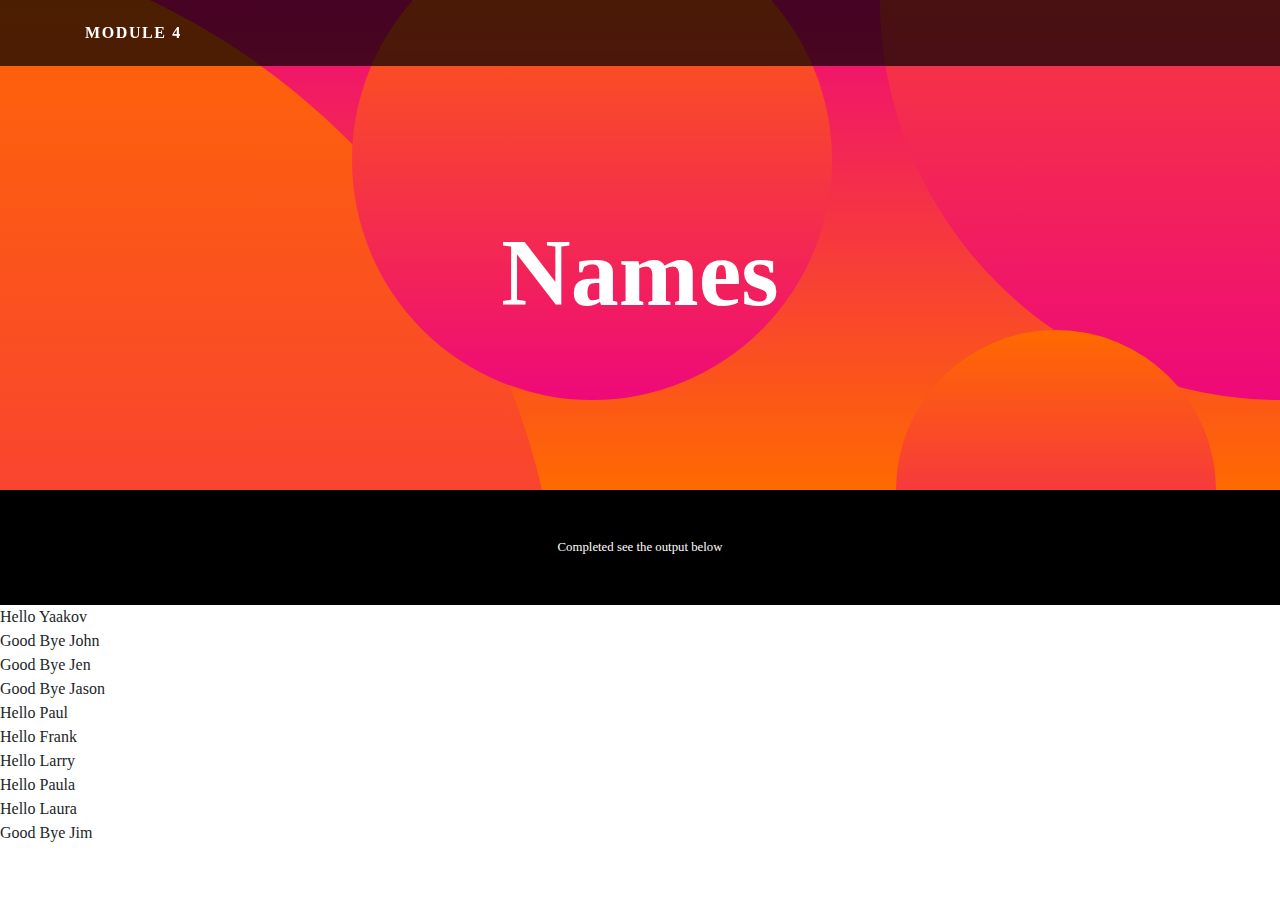
==== index.html @ 45b0bab5 "Update index.html" ====
<!DOCTYPE html>
<html lang="en">
<head>
  <meta charset="UTF-8">
  <meta name="viewport" content="width=device-width, initial-scale=1.0">
  <meta http-equiv="X-UA-Compatible" content="ie=edge">
  <title>Module 4 (Java Sacript)</title>
  <link rel="stylesheet" href="https://maxcdn.bootstrapcdn.com/bootstrap/4.0.0/css/bootstrap.min.css" integrity="sha384-Gn5384xqQ1aoWXA+058RXPxPg6fy4IWvTNh0E263XmFcJlSAwiGgFAW/dAiS6JXm" crossorigin="anonymous">
  <link rel="stylesheet" href="CSS/mod2.css">


</head>
<body>
   <!-- Navigation -->
   <nav class="navbar navbar-expand-lg navbar-dark navbar-custom fixed-top">
      <div class="container">
        <a class="navbar-brand" href="#">Module 4</a>
      </div>
    </nav>

    <header class="masthead text-center text-white">
      <div class="masthead-content">
        <div class="container">
          <h1 class="masthead-heading mb-0">Names </h1>       
        </div>
      </div>
      <div class="bg-circle-1 bg-circle"></div>
      <div class="bg-circle-2 bg-circle"></div>
      <div class="bg-circle-3 bg-circle"></div>
      <div class="bg-circle-4 bg-circle"></div>
    </header>
 <!-- Footer -->
 <footer class="py-5 bg-black">
    <div class="container">
      <p class="m-0 text-center text-white small">Completed see the output below</p>
    </div>
    <!-- /.container -->
  </footer>

 <!--   <script src="js/SpeakHello.js"></script>
    <script src="js/SpeakGoodBye.js"></script>-->
    <script src="https://code.jquery.com/jquery-3.2.1.slim.min.js" integrity="sha384-KJ3o2DKtIkvYIK3UENzmM7KCkRr/rE9/Qpg6aAZGJwFDMVNA/GpGFF93hXpG5KkN" crossorigin="anonymous"></script>
<script src="https://cdnjs.cloudflare.com/ajax/libs/popper.js/1.12.9/umd/popper.min.js" integrity="sha384-ApNbgh9B+Y1QKtv3Rn7W3mgPxhU9K/ScQsAP7hUibX39j7fakFPskvXusvfa0b4Q" crossorigin="anonymous"></script>
<script src="https://maxcdn.bootstrapcdn.com/bootstrap/4.0.0/js/bootstrap.min.js" integrity="sha384-JZR6Spejh4U02d8jOt6vLEHfe/JQGiRRSQQxSfFWpi1MquVdAyjUar5+76PVCmYl" crossorigin="anonymous"></script>
  <script src="js/script.js"></script>
</body>
</html>
---- CSS/mod2.css ----
body {
  font-family: 'Lato';
}

h1,
h2,
h3,
h4,
h5,
h6 {
  font-family: 'Catamaran';
  font-weight: 800 !important;
}

.btn-xl {
  text-transform: uppercase;
  padding: 1.5rem 3rem;
  font-size: 0.9rem;
  font-weight: 700;
  letter-spacing: 0.1rem;
}

.bg-black {
  background-color: #000 !important;
}

.rounded-pill {
  border-radius: 5rem;
}

.navbar-custom {
  padding-top: 1rem;
  padding-bottom: 1rem;
  background-color: rgba(0, 0, 0, 0.7);
}

.navbar-custom .navbar-brand {
  text-transform: uppercase;
  font-size: 1rem;
  letter-spacing: 0.1rem;
  font-weight: 700;
}

.navbar-custom .navbar-nav .nav-item .nav-link {
  text-transform: uppercase;
  font-size: 0.8rem;
  font-weight: 700;
  letter-spacing: 0.1rem;
}

header.masthead {
  position: relative;
  overflow: hidden;
  background: linear-gradient(0deg, #ff6a00 0%, #ee0979 100%);
  background-repeat: no-repeat;
  background-position: center center;
  background-attachment: scroll;
  background-size: cover;
}

header.masthead .masthead-content {
  z-index: 1;
  position: relative;
}

header.masthead .masthead-content .masthead-heading {
  font-size: 4rem;
}

header.masthead .masthead-content .masthead-subheading {
  font-size: 2rem;
}

header.masthead .bg-circle {
  z-index: 0;
  position: absolute;
  border-radius: 100%;
  background: linear-gradient(0deg, #ee0979 0%, #ff6a00 100%);
}

header.masthead .bg-circle-1 {
  height: 90rem;
  width: 90rem;
  bottom: -55rem;
  left: -55rem;
}

header.masthead .bg-circle-2 {
  height: 50rem;
  width: 50rem;
  top: -25rem;
  right: -25rem;
}

header.masthead .bg-circle-3 {
  height: 20rem;
  width: 20rem;
  bottom: -10rem;
  right: 5%;
}

header.masthead .bg-circle-4 {
  height: 30rem;
  width: 30rem;
  top: -5rem;
  right: 35%;
}

@media (min-width: 992px) {
  header.masthead {
    padding-top: calc(10rem + 55px);
    padding-bottom: 10rem;
  }
  header.masthead .masthead-content .masthead-heading {
    font-size: 6rem;
  }
  header.masthead .masthead-content .masthead-subheading {
    font-size: 4rem;
  }
}
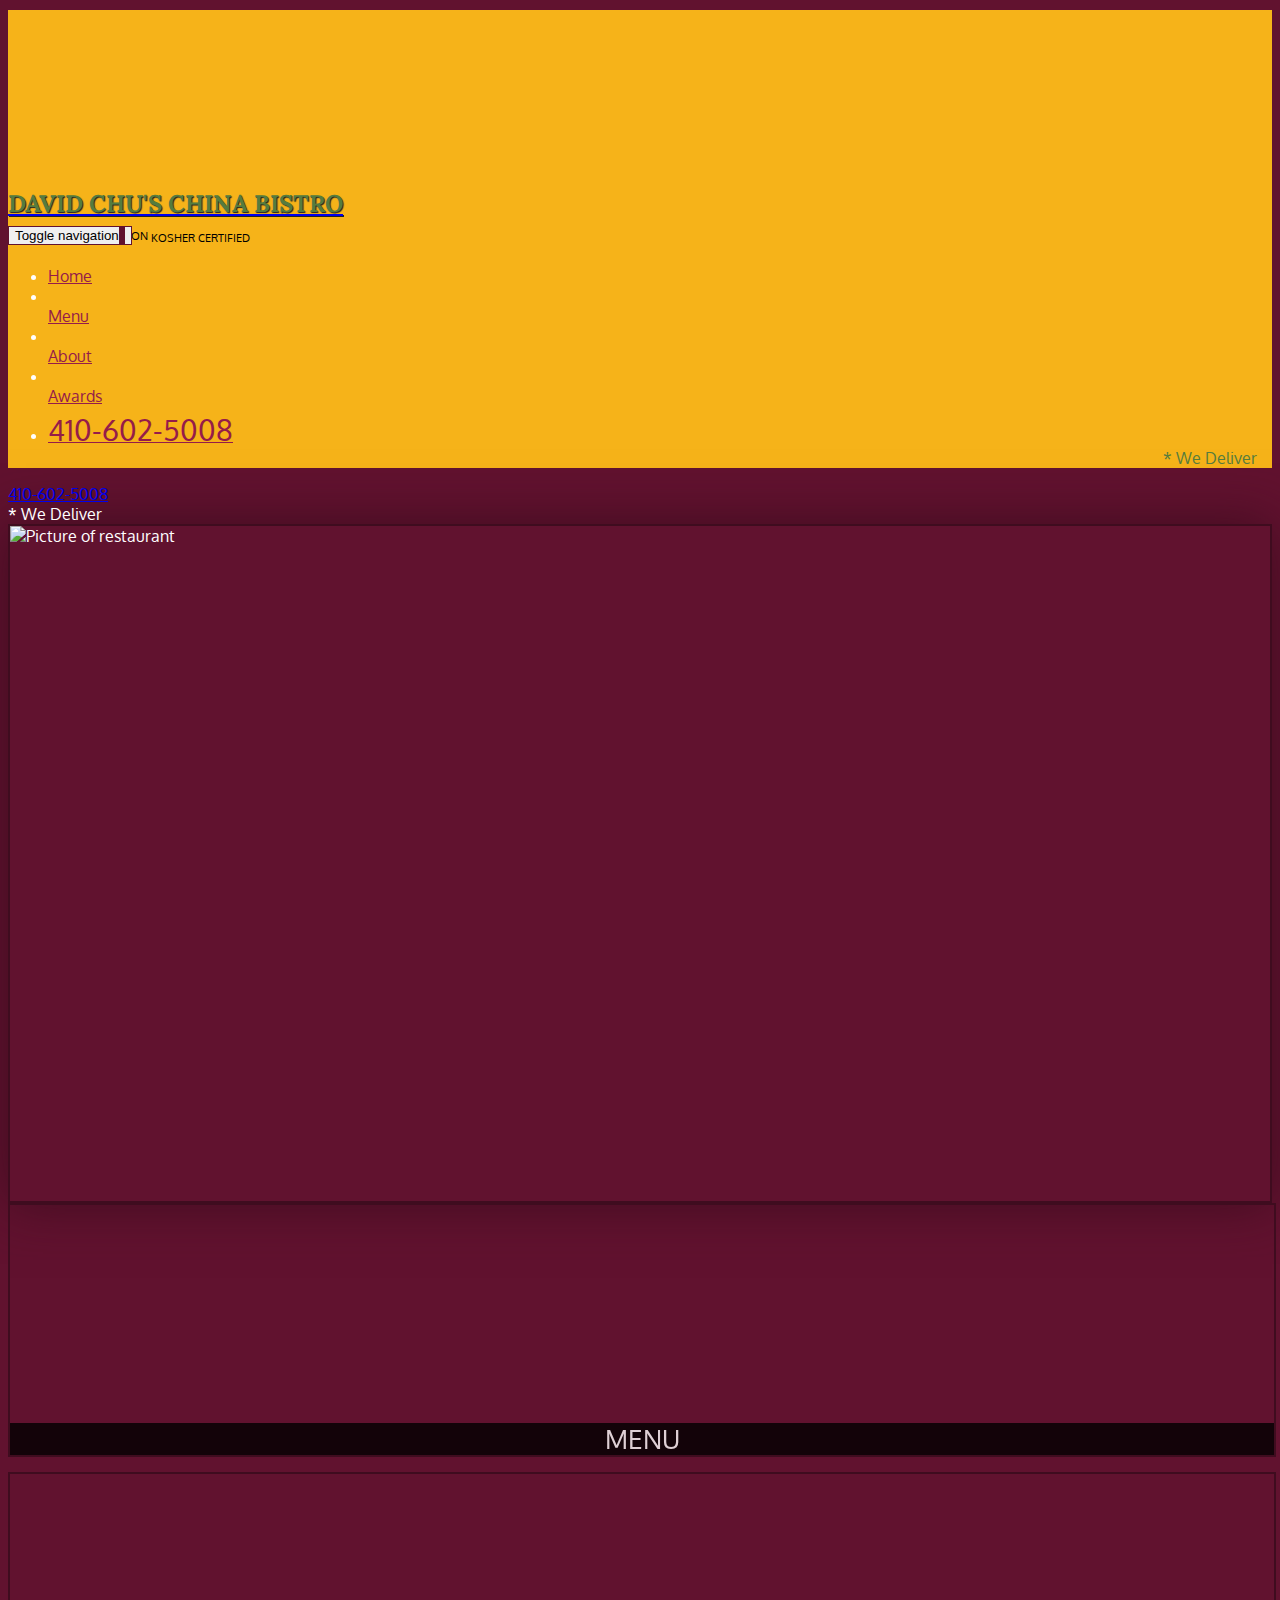
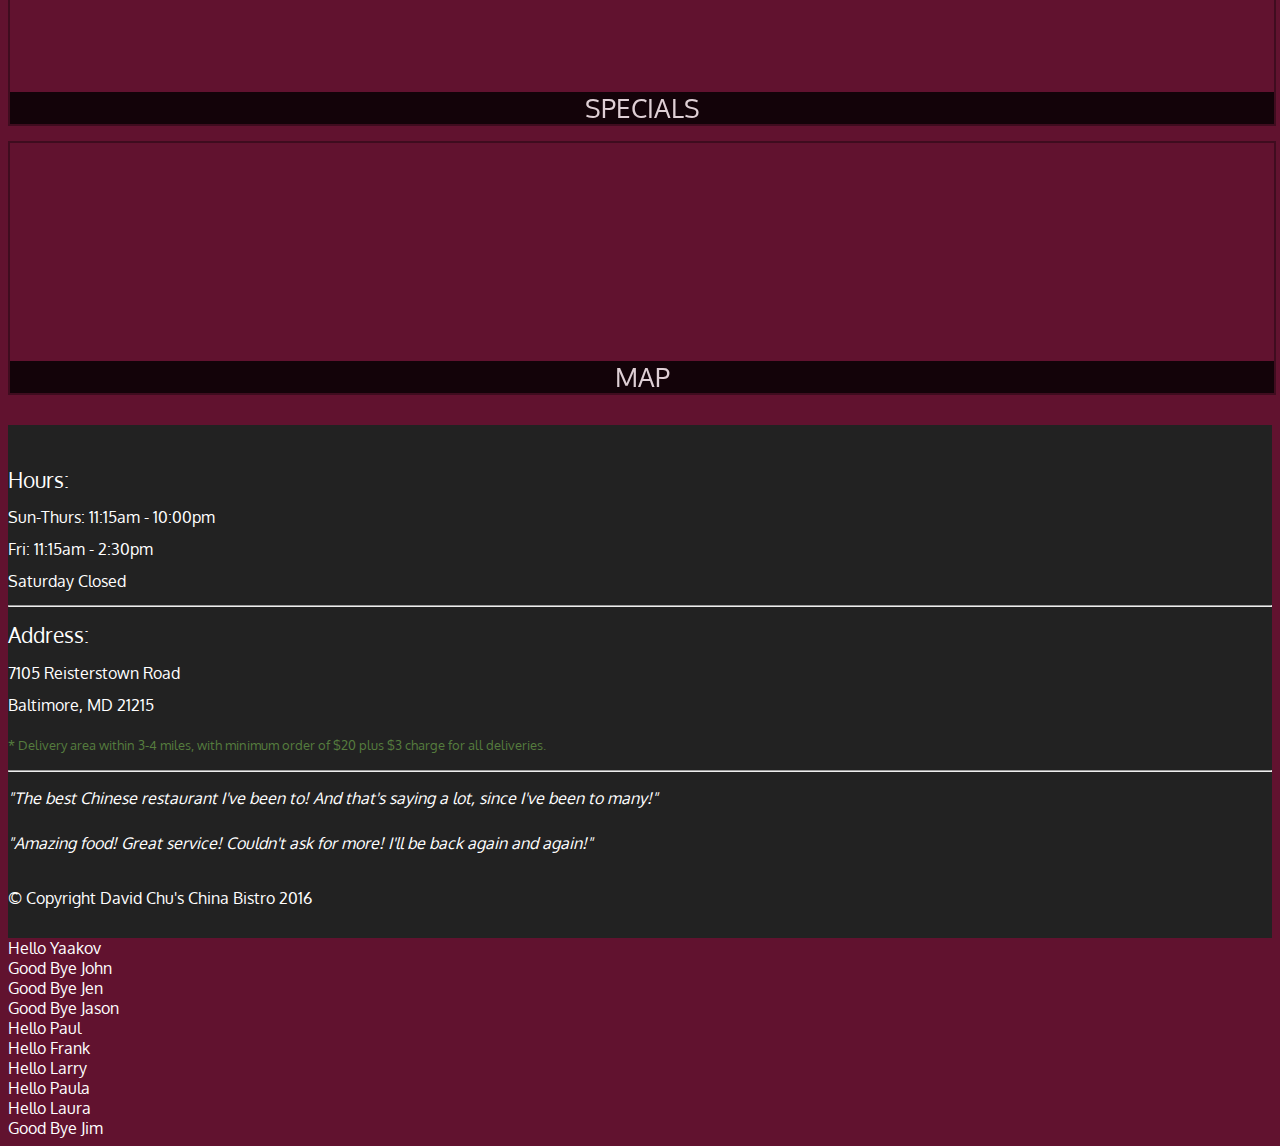
==== commit d94e7037: "Update index.html" ====
--- a/index.html
+++ b/index.html
@@ -1,47 +1,128 @@
-<!DOCTYPE html>
-<html lang="en">
-<head>
-  <meta charset="UTF-8">
-  <meta name="viewport" content="width=device-width, initial-scale=1.0">
-  <meta http-equiv="X-UA-Compatible" content="ie=edge">
-  <title>Module 4 (Java Sacript)</title>
-  <link rel="stylesheet" href="https://maxcdn.bootstrapcdn.com/bootstrap/4.0.0/css/bootstrap.min.css" integrity="sha384-Gn5384xqQ1aoWXA+058RXPxPg6fy4IWvTNh0E263XmFcJlSAwiGgFAW/dAiS6JXm" crossorigin="anonymous">
-  <link rel="stylesheet" href="CSS/mod2.css">
+<html lang="en"><head>
+    <meta charset="utf-8">
+    <meta http-equiv="X-UA-Compatible" content="IE=edge">
+    <meta name="viewport" content="width=device-width, initial-scale=1">
+    <title>David Chu's China Bistro</title>
+    <link rel="stylesheet" href="css/bootstrap.min.css">
+    <link rel="stylesheet" href="CSS/mod2.css">
+    <link href="https://fonts.googleapis.com/css?family=Oxygen:400,300,700" rel="stylesheet" type="text/css">
+    <link href="https://fonts.googleapis.com/css?family=Lora" rel="stylesheet" type="text/css">
+  </head>
+<body>
+  <header>
+    <nav id="header-nav" class="navbar navbar-default">
+      <div class="container">
+        <div class="navbar-header">
+          <a href="index.html" class="pull-left visible-md visible-lg">
+            <div id="logo-img" alt="Logo image"></div>
+          </a>
+
+          <div class="navbar-brand">
+            <a href="index.html"><h1>David Chu's China Bistro</h1></a>
+            <p>
+              <img src="images/star-k-logo.png" alt="Kosher certification">
+              <span>Kosher Certified</span>
+            </p>
+          </div>
+
+          <button id="navbarToggle" type="button" class="navbar-toggle collapsed" data-toggle="collapse" data-target="#collapsable-nav" aria-expanded="false">
+            <span class="sr-only">Toggle navigation</span>
+            <span class="icon-bar"></span>
+            <span class="icon-bar"></span>
+            <span class="icon-bar"></span>
+          </button>
+        </div>
+        
+        <div id="collapsable-nav" class="collapse navbar-collapse">
+           <ul id="nav-list" class="nav navbar-nav navbar-right">
+            <li id="navHomeButton" class="visible-xs active">
+              <a href="index.html">
+                <span class="glyphicon glyphicon-home"></span> Home</a>
+            </li>
+            <li id="navMenuButton">
+              <a href="#" onclick="$dc.loadMenuCategories();">
+                <span class="glyphicon glyphicon-cutlery"></span><br class="hidden-xs"> Menu</a>
+            </li>
+            <li>
+              <a href="#">
+                <span class="glyphicon glyphicon-info-sign"></span><br class="hidden-xs"> About</a>
+            </li>
+            <li>
+              <a href="#">
+                <span class="glyphicon glyphicon-certificate"></span><br class="hidden-xs"> Awards</a>
+            </li>
+            <li id="phone" class="hidden-xs">
+              <a href="tel:410-602-5008">
+                <span>410-602-5008</span></a><div>* We Deliver</div>
+            </li>
+          </ul><!-- #nav-list -->
+        </div><!-- .collapse .navbar-collapse -->
+      </div><!-- .container -->
+    </nav><!-- #header-nav -->
+  </header>
+
+  <div id="call-btn" class="visible-xs">
+    <a class="btn" href="tel:410-602-5008">
+    <span class="glyphicon glyphicon-earphone"></span>
+    410-602-5008
+    </a>
+  </div>
+  <div id="xs-deliver" class="text-center visible-xs">* We Deliver</div>
+
+  <div id="main-content" class="container">    <div class="jumbotron">
+      <img src="images/jumbotron_768.jpg" alt="Picture of restaurant" class="img-responsive visible-xs">
+    </div>
+
+    <div id="home-tiles" class="row">
+      <div class="col-md-4 col-sm-6 col-xs-12">
+        <a href="#" onclick="$dc.loadMenuCategories();"><div id="menu-tile"><span>menu</span></div></a>
+      </div>
+      <div class="col-md-4 col-sm-6 col-xs-12">
+        <a href="#" onclick="$dc.loadMenuItems('CU');">
+          <div id="specials-tile"><span>specials</span></div>
+        </a>
+      </div>
+      <div class="col-md-4 col-sm-12 col-xs-12">
+        <a href="https://www.google.com/maps/place/David+Chu's+China+Bistro/@39.3635874,-76.7138622,17z/data=!4m6!1m3!3m2!1s0x89c81a14e7817803:0xab20a0e99daa17ea!2sDavid+Chu's+China+Bistro!3m1!1s0x89c81a14e7817803:0xab20a0e99daa17ea" target="_blank">
+          <div id="map-tile">
+            <iframe src="https://www.google.com/maps/embed?pb=!1m18!1m12!1m3!1d3084.675372390488!2d-76.71386218529199!3d39.3635874269356!2m3!1f0!2f0!3f0!3m2!1i1024!2i768!4f13.1!3m3!1m2!1s0x89c81a14e7817803%3A0xab20a0e99daa17ea!2sDavid+Chu's+China+Bistro!5e0!3m2!1sen!2sus!4v1452824864156" width="100%" height="250" frameborder="0" style="border:0" allowfullscreen=""></iframe>
+            <span>map</span>
+          </div>
+        </a>
+      </div>
+    </div><!-- End of #home-tiles --></div>
+
+  <footer class="panel-footer">
+    <div class="container">
+      <div class="row">
+        <section id="hours" class="col-sm-4">
+          <span>Hours:</span><br>
+          Sun-Thurs: 11:15am - 10:00pm<br>
+          Fri: 11:15am - 2:30pm<br>
+          Saturday Closed
+          <hr class="visible-xs">
+        </section>
+        <section id="address" class="col-sm-4">
+          <span>Address:</span><br>
+          7105 Reisterstown Road<br>
+          Baltimore, MD 21215
+          <p>* Delivery area within 3-4 miles, with minimum order of $20 plus $3 charge for all deliveries.</p>
+          <hr class="visible-xs">
+        </section>
+        <section id="testimonials" class="col-sm-4">
+          <p>"The best Chinese restaurant I've been to! And that's saying a lot, since I've been to many!"</p>
+          <p>"Amazing food! Great service! Couldn't ask for more! I'll be back again and again!"</p>
+        </section>
+      </div>
+      <div class="text-center">© Copyright David Chu's China Bistro 2016</div>
+    </div>
+  </footer>
+
+  <!-- jQuery (Bootstrap JS plugins depend on it) -->
+  <script src="js/jquery-2.1.4.min.js"></script>
+  <script src="js/bootstrap.min.js"></script>
+  <script src="js/ajax-utils.js"></script>
+  <script src="js/script.js"></script>
 
 
-</head>
-<body>
-   <!-- Navigation -->
-   <nav class="navbar navbar-expand-lg navbar-dark navbar-custom fixed-top">
-      <div class="container">
-        <a class="navbar-brand" href="#">Module 4</a>
-      </div>
-    </nav>
-
-    <header class="masthead text-center text-white">
-      <div class="masthead-content">
-        <div class="container">
-          <h1 class="masthead-heading mb-0">Names </h1>       
-        </div>
-      </div>
-      <div class="bg-circle-1 bg-circle"></div>
-      <div class="bg-circle-2 bg-circle"></div>
-      <div class="bg-circle-3 bg-circle"></div>
-      <div class="bg-circle-4 bg-circle"></div>
-    </header>
- <!-- Footer -->
- <footer class="py-5 bg-black">
-    <div class="container">
-      <p class="m-0 text-center text-white small">Completed see the output below</p>
-    </div>
-    <!-- /.container -->
-  </footer>
-
- <!--   <script src="js/SpeakHello.js"></script>
-    <script src="js/SpeakGoodBye.js"></script>-->
-    <script src="https://code.jquery.com/jquery-3.2.1.slim.min.js" integrity="sha384-KJ3o2DKtIkvYIK3UENzmM7KCkRr/rE9/Qpg6aAZGJwFDMVNA/GpGFF93hXpG5KkN" crossorigin="anonymous"></script>
-<script src="https://cdnjs.cloudflare.com/ajax/libs/popper.js/1.12.9/umd/popper.min.js" integrity="sha384-ApNbgh9B+Y1QKtv3Rn7W3mgPxhU9K/ScQsAP7hUibX39j7fakFPskvXusvfa0b4Q" crossorigin="anonymous"></script>
-<script src="https://maxcdn.bootstrapcdn.com/bootstrap/4.0.0/js/bootstrap.min.js" integrity="sha384-JZR6Spejh4U02d8jOt6vLEHfe/JQGiRRSQQxSfFWpi1MquVdAyjUar5+76PVCmYl" crossorigin="anonymous"></script>
-  <script src="js/script.js"></script>
-</body>
-</html>
+</body></html>
--- a/CSS/mod2.css
+++ b/CSS/mod2.css
@@ -1,120 +1,375 @@
 body {
-  font-family: 'Lato';
-}
-
-h1,
-h2,
-h3,
-h4,
-h5,
-h6 {
-  font-family: 'Catamaran';
-  font-weight: 800 !important;
-}
-
-.btn-xl {
+  font-size: 16px;
+  color: #fff;
+  background-color: #61122f;
+  font-family: 'Oxygen', sans-serif;
+}
+
+/** HEADER **/
+#header-nav {
+  background-color: #f6b319;
+  border-radius: 0;
+  border: 0;
+}
+
+#logo-img {
+  background: url('../images/restaurant-logo_large.png') no-repeat;
+  width: 150px;
+  height: 150px;
+  margin: 10px 15px 10px 0;
+}
+
+.navbar-brand {
+  padding-top: 25px;
+}
+.navbar-brand h1 { /* Restaurant name */
+  font-family: 'Lora', serif;
+  color: #557c3e;
+  font-size: 1.5em;
   text-transform: uppercase;
-  padding: 1.5rem 3rem;
-  font-size: 0.9rem;
-  font-weight: 700;
-  letter-spacing: 0.1rem;
-}
-
-.bg-black {
-  background-color: #000 !important;
-}
-
-.rounded-pill {
-  border-radius: 5rem;
-}
-
-.navbar-custom {
-  padding-top: 1rem;
-  padding-bottom: 1rem;
-  background-color: rgba(0, 0, 0, 0.7);
-}
-
-.navbar-custom .navbar-brand {
+  font-weight: bold;
+  text-shadow: 1px 1px 1px #222;
+  margin-top: 0;
+  margin-bottom: 0;
+  line-height: .75;
+}
+.navbar-brand a:hover, .navbar-brand a:focus {
+  text-decoration: none;
+}
+.navbar-brand p { /* Kosher cert */
+  color: #000;
   text-transform: uppercase;
-  font-size: 1rem;
-  letter-spacing: 0.1rem;
-  font-weight: 700;
-}
-
-.navbar-custom .navbar-nav .nav-item .nav-link {
+  font-size: .7em;
+  margin-top: 15px;
+}
+.navbar-brand p span { /* Star-K */
+  vertical-align: middle;
+}
+
+#nav-list {
+  margin-top: 10px;
+}
+#nav-list a {
+  color: #951C49;
+  text-align: center;
+}
+#nav-list a:hover {
+  background: #E7E7E7;
+}
+#nav-list a span {
+  font-size: 1.8em;
+}
+
+#phone {
+  margin-top: 5px;
+}
+#phone a { /* Phone number */
+  text-align: right;
+  padding-bottom: 0;
+}
+#phone div { /* We Deliver */
+  color: #557c3e;
+  text-align: right;
+  padding-right: 15px;
+}
+
+.navbar-header button.navbar-toggle, .navbar-header .icon-bar {
+  border: 1px solid #61122f;
+}
+.navbar-header button.navbar-toggle {
+  clear: both;
+  margin-top: -30px;
+}
+/* END HEADER */
+
+/* FOOTER */
+.panel-footer {
+  margin-top: 30px;
+  padding-top: 35px;
+  padding-bottom: 30px;
+  background-color: #222;
+  border-top: 0;
+}
+.panel-footer div.row {
+  margin-bottom: 35px;
+}
+#hours, #address {
+  line-height: 2;
+}
+#hours > span, #address > span {
+  font-size: 1.3em;
+}
+#address p {
+  color: #557c3e;
+  font-size: .8em;
+  line-height: 1.8;
+}
+#testimonials {
+  font-style: italic;
+}
+#testimonials p:nth-child(2) {
+  margin-top: 25px;
+}
+/* END FOOTER */
+
+
+
+/* HOME PAGE */
+.container .jumbotron {
+  box-shadow: 0 0 50px #3F0C1F;
+  border: 2px solid #3F0C1F;
+}
+
+#menu-tile, #specials-tile, #map-tile {
+  height: 250px;
+  width: 100%;
+  margin-bottom: 15px;
+  position: relative;
+  border: 2px solid #3F0C1F;
+  overflow: hidden;
+}
+#menu-tile:hover, #specials-tile:hover, #map-tile:hover {
+  box-shadow: 0 1px 5px 1px #cccccc;
+}
+#menu-tile {
+  background: url('../images/menu-tile.jpg') no-repeat;
+  background-position: center;
+}
+#specials-tile {
+  background: url('../images/specials-tile.jpg') no-repeat;
+  background-position: center;
+}
+#menu-tile span, #specials-tile span, #map-tile span {
+  position: absolute;
+  bottom: 0;
+  right: 0;
+  width: 100%;
+  text-align: center;
+  font-size: 1.6em;
   text-transform: uppercase;
-  font-size: 0.8rem;
-  font-weight: 700;
-  letter-spacing: 0.1rem;
-}
-
-header.masthead {
+  background-color: #000;
+  color: #fff;
+  opacity: .8;
+}
+/* END HOME PAGE */
+
+/* MENU CATEGORIES PAGE */
+.category-tile { 
   position: relative;
+  border: 2px solid #3F0C1F;
   overflow: hidden;
-  background: linear-gradient(0deg, #ff6a00 0%, #ee0979 100%);
-  background-repeat: no-repeat;
-  background-position: center center;
-  background-attachment: scroll;
-  background-size: cover;
-}
-
-header.masthead .masthead-content {
-  z-index: 1;
+  width: 200px;
+  height: 200px;
+  margin: 0 auto 15px;
+}
+.category-tile span {
+  position: absolute;
+  bottom: 0;
+  right: 0;
+  width: 100%;
+  text-align: center;
+  font-size: 1.2em;
+  text-transform: uppercase;
+  background-color: #000;
+  color: #fff;
+  opacity: .8;
+}
+.category-tile:hover {
+  box-shadow: 0 1px 5px 1px #cccccc;
+}
+
+#menu-categories-title + div {
+  margin-bottom: 50px;
+}
+/* END MENU CATEGORIES PAGE */
+
+/* SINGLE CATEGORY PAGE */
+.menu-item-tile {
+  margin-bottom: 25px;
+}
+.menu-item-tile hr {
+  width: 80%;
+}
+.menu-item-tile .menu-item-price {
+  font-size: 1.1em;
+  text-align: right;
+  margin-top: -15px;
+  margin-right: -15px;
+}
+.menu-item-tile .menu-item-price span {
+  font-size: .6em;
+}
+.menu-item-photo {
   position: relative;
-}
-
-header.masthead .masthead-content .masthead-heading {
-  font-size: 4rem;
-}
-
-header.masthead .masthead-content .masthead-subheading {
-  font-size: 2rem;
-}
-
-header.masthead .bg-circle {
-  z-index: 0;
+  border: 2px solid #3F0C1F; 
+  overflow: hidden;
+  padding: 0;
+  margin-right: -15px;
+  margin-left: auto;
+  margin-bottom: 20px;
+  max-width: 250px;
+}
+.menu-item-photo div {
   position: absolute;
-  border-radius: 100%;
-  background: linear-gradient(0deg, #ee0979 0%, #ff6a00 100%);
-}
-
-header.masthead .bg-circle-1 {
-  height: 90rem;
-  width: 90rem;
-  bottom: -55rem;
-  left: -55rem;
-}
-
-header.masthead .bg-circle-2 {
-  height: 50rem;
-  width: 50rem;
-  top: -25rem;
-  right: -25rem;
-}
-
-header.masthead .bg-circle-3 {
-  height: 20rem;
-  width: 20rem;
-  bottom: -10rem;
-  right: 5%;
-}
-
-header.masthead .bg-circle-4 {
-  height: 30rem;
-  width: 30rem;
-  top: -5rem;
-  right: 35%;
-}
-
-@media (min-width: 992px) {
-  header.masthead {
-    padding-top: calc(10rem + 55px);
-    padding-bottom: 10rem;
-  }
-  header.masthead .masthead-content .masthead-heading {
-    font-size: 6rem;
-  }
-  header.masthead .masthead-content .masthead-subheading {
-    font-size: 4rem;
-  }
-}
+  bottom: 0;
+  right: 0;
+  width: 80px;
+  background-color: #557c3e;
+  text-align: center;
+}
+.menu-item-description {
+  padding-right: 30px;
+}
+h3.menu-item-title {
+  margin: 0 0 10px;
+}
+.menu-item-details {
+  font-size: .9em;
+  font-style: italic;
+}
+/* END SINGLE CATEGORY PAGE */
+
+
+/********** Large devices only **********/
+@media (min-width: 1200px) {
+  .container .jumbotron {
+    background: url('../images/jumbotron_1200.jpg') no-repeat;
+    height: 675px;
+  }
+}
+
+/********** Medium devices only **********/
+@media (min-width: 992px) and (max-width: 1199px) {
+  /* Header */
+  #logo-img {
+    background: url('../images/restaurant-logo_medium.png') no-repeat;
+    width: 100px;
+    height: 100px;
+    margin: 5px 5px 5px 0;
+  }
+  /* End Header */
+
+  /* Home Page */
+  .container .jumbotron {
+    background: url('../images/jumbotron_992.jpg') no-repeat;
+    height: 558px;
+  }
+  /* End Home Page */
+}
+
+/********** Small devices only **********/
+@media (min-width: 768px) and (max-width: 991px) {
+  /* Home Page */
+  .container .jumbotron {
+    background: url('../images/jumbotron_768.jpg') no-repeat;
+    height: 432px;
+  }
+  /* End Home Page */
+}
+
+/********** Extra small devices only **********/
+@media (max-width: 767px) {
+  /* Header */
+  .navbar-brand {
+    padding-top: 10px;
+    height: 80px;
+  }
+  .navbar-brand h1 { /* Restaurant name */
+    padding-top: 10px;
+    font-size: 5vw; /* 1vw = 1% of viewport width */
+  }
+  .navbar-brand p { /* Kosher cert */
+    font-size: .6em;
+    margin-top: 12px;
+  }
+  .navbar-brand p img { /* Star-K */
+    height: 20px;
+  }
+
+  #collapsable-nav a { /* Collapsed nav menu text */
+    font-size: 1.2em;
+  }
+  #collapsable-nav a span { /* Collapsed nav menu glyph */
+    font-size: 1em;
+    margin-right: 5px;
+  }
+
+  #call-btn > a {
+    font-size: 1.5em;
+    display: block;
+    margin: 0 20px;
+    padding: 10px;
+    border: 2px solid #fff;
+    background-color: #f6b319;
+    color: #951c49;
+  }
+  #xs-deliver {
+    margin-top: 5px;
+    font-size: .7em;
+    letter-spacing: .1em;
+    text-transform: uppercase;
+  }
+  /* End Header */
+
+  /* Footer */
+  .panel-footer section {
+    margin-bottom: 30px;
+    text-align: center;
+  }
+  .panel-footer section:nth-child(3) {
+    margin-bottom: 0; /* margin already exists on the whole row */
+  }
+  .panel-footer section hr {
+    width: 50%;
+  }
+  /* End Footer */
+
+  /* Home Page */
+  .container .jumbotron {
+    margin-top: 30px;
+    padding: 0;
+  }
+  #menu-tile, #specials-tile {
+    width: 360px;
+    margin: 0 auto 15px;
+  }
+
+  .menu-item-photo {
+    margin-right: auto;
+  }
+  .menu-item-tile .menu-item-price {
+    text-align: center;
+  }
+  .menu-item-description {
+    text-align: center;;
+  }
+}
+
+
+/********** Super extra small devices Only :-) (e.g., iPhone 4) **********/
+@media (max-width: 479px) {
+  /* Header */
+  .navbar-brand h1 { /* Restaurant name */
+    padding-top: 5px;
+    font-size: 6vw;
+  }
+  /* End Header */
+  
+  /* Home page */
+  #menu-tile, #specials-tile {
+    width: 280px;
+    margin: 0 auto 15px;
+  }
+
+  .col-xxs-12 {
+    position: relative;
+    min-height: 1px;
+    padding-right: 15px;
+    padding-left: 15px;
+    float: left;
+    width: 100%;
+  }
+}
+
+
+
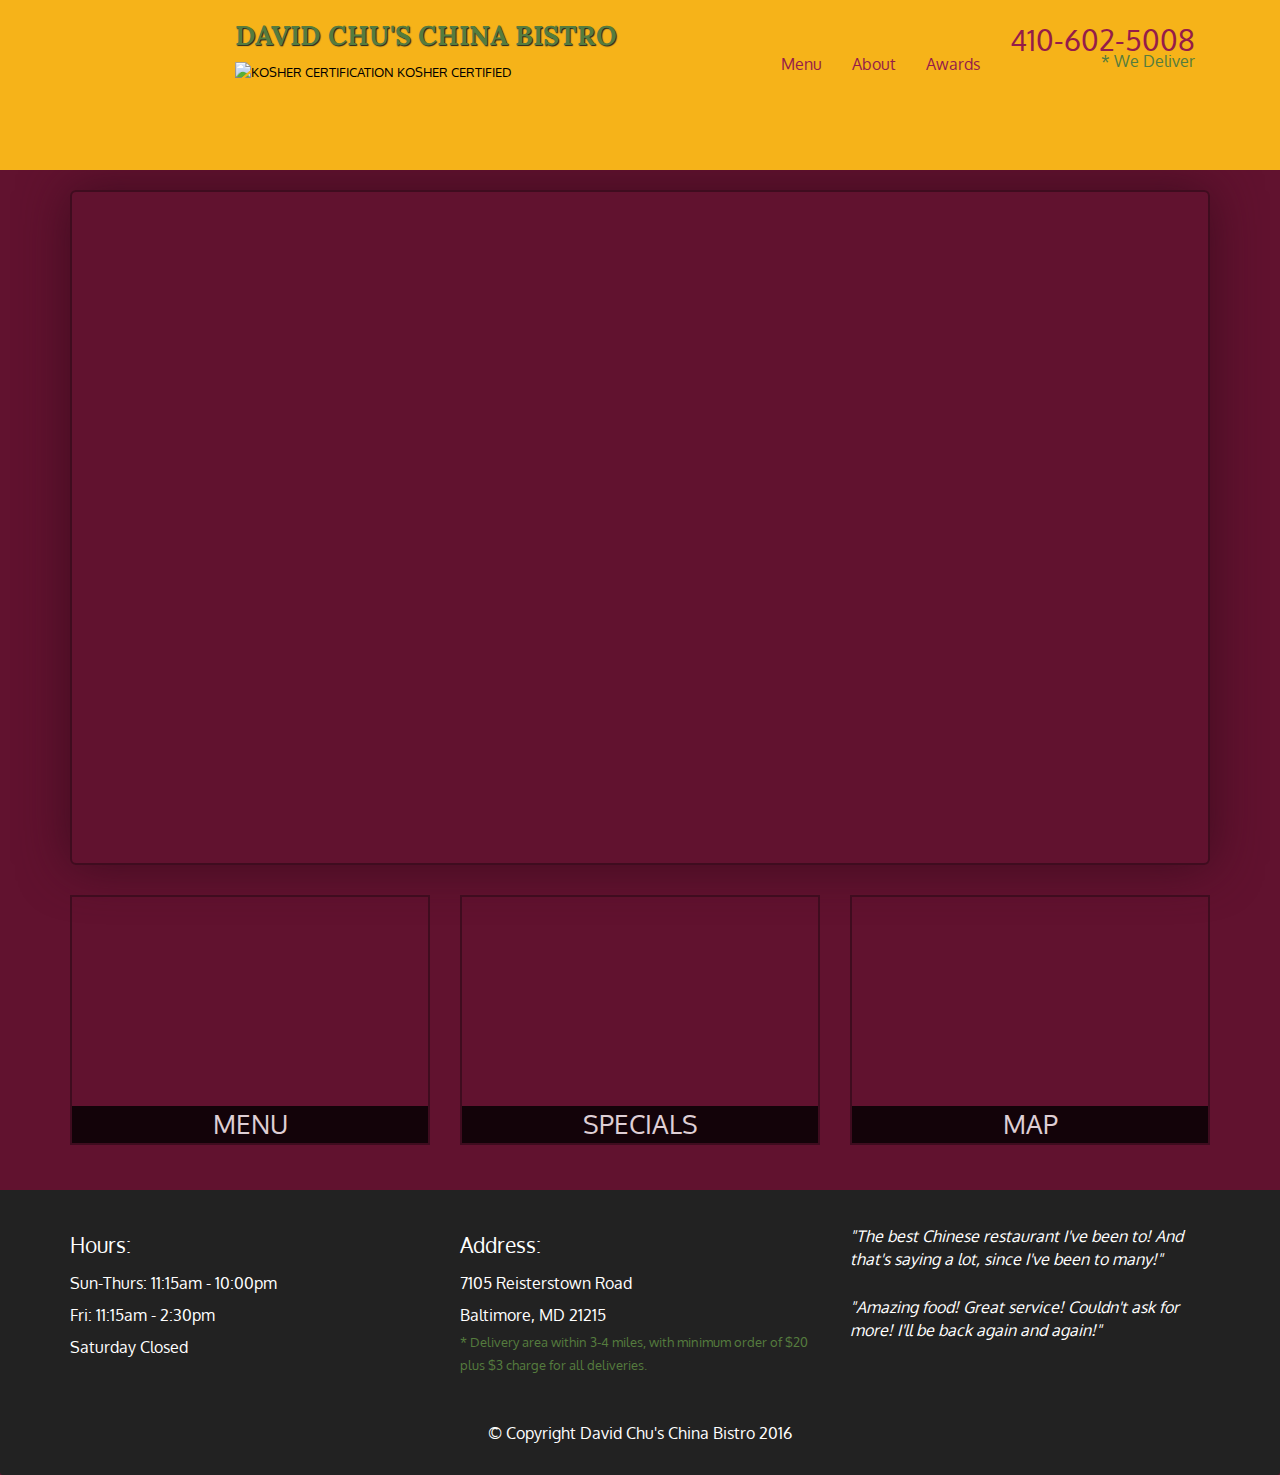
==== commit b1451371: "Update index.html" ====
--- a/index.html
+++ b/index.html
@@ -3,7 +3,7 @@
     <meta http-equiv="X-UA-Compatible" content="IE=edge">
     <meta name="viewport" content="width=device-width, initial-scale=1">
     <title>David Chu's China Bistro</title>
-    <link rel="stylesheet" href="css/bootstrap.min.css">
+    <link rel="stylesheet" href="CSS/bootstrap.min.css">
     <link rel="stylesheet" href="CSS/mod2.css">
     <link href="https://fonts.googleapis.com/css?family=Oxygen:400,300,700" rel="stylesheet" type="text/css">
     <link href="https://fonts.googleapis.com/css?family=Lora" rel="stylesheet" type="text/css">
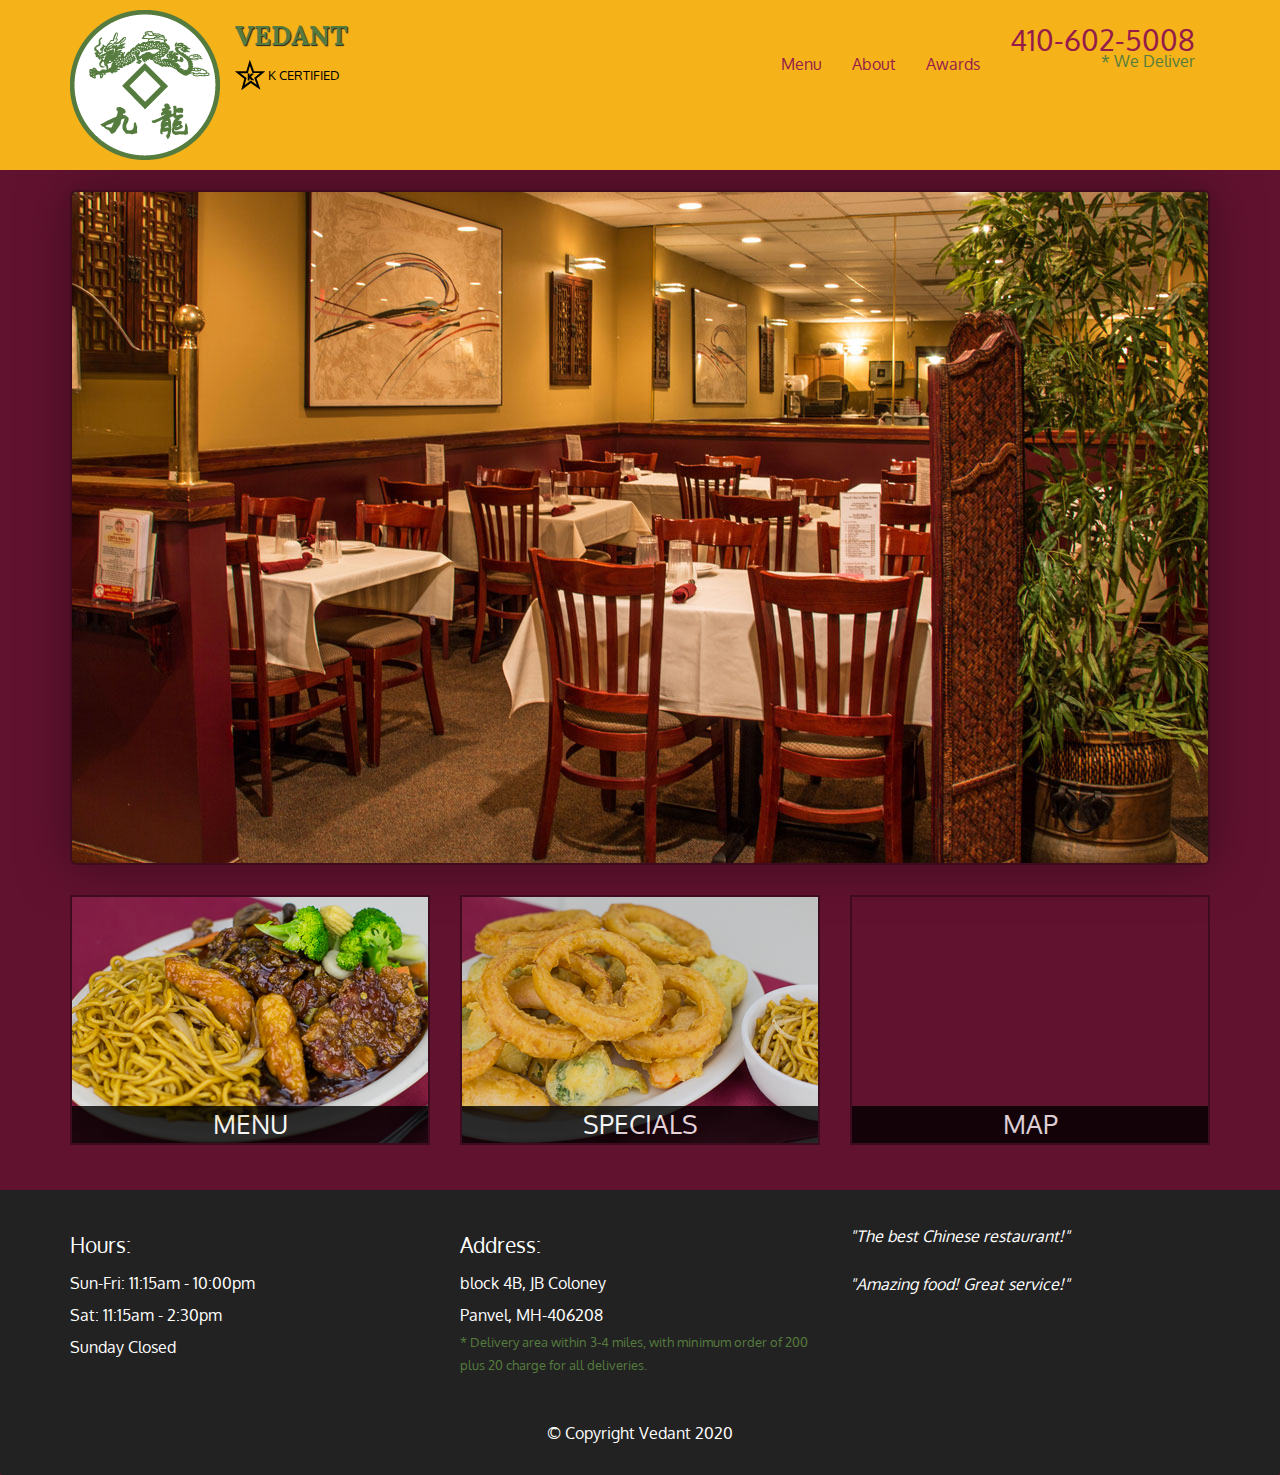
==== commit af69e95d: "Update index.html" ====
--- a/index.html
+++ b/index.html
@@ -18,10 +18,10 @@
           </a>
 
           <div class="navbar-brand">
-            <a href="index.html"><h1>David Chu's China Bistro</h1></a>
+            <a href="index.html"><h1>Vedant</h1></a>
             <p>
-              <img src="images/star-k-logo.png" alt="Kosher certification">
-              <span>Kosher Certified</span>
+              <img src="images/star-k-logo.png" alt="K certification">
+              <span>K Certified</span>
             </p>
           </div>
 
@@ -62,12 +62,12 @@
   </header>
 
   <div id="call-btn" class="visible-xs">
-    <a class="btn" href="tel:410-602-5008">
+    <a class="btn" href="tel:217-2645678">
     <span class="glyphicon glyphicon-earphone"></span>
-    410-602-5008
+    217-2645678
     </a>
   </div>
-  <div id="xs-deliver" class="text-center visible-xs">* We Deliver</div>
+  <div id="xs-deliver" class="text-center visible-xs">* We Give</div>
 
   <div id="main-content" class="container">    <div class="jumbotron">
       <img src="images/jumbotron_768.jpg" alt="Picture of restaurant" class="img-responsive visible-xs">
@@ -97,24 +97,24 @@
       <div class="row">
         <section id="hours" class="col-sm-4">
           <span>Hours:</span><br>
-          Sun-Thurs: 11:15am - 10:00pm<br>
-          Fri: 11:15am - 2:30pm<br>
-          Saturday Closed
+          Sun-Fri: 11:15am - 10:00pm<br>
+          Sat: 11:15am - 2:30pm<br>
+          Sunday Closed
           <hr class="visible-xs">
         </section>
         <section id="address" class="col-sm-4">
           <span>Address:</span><br>
-          7105 Reisterstown Road<br>
-          Baltimore, MD 21215
-          <p>* Delivery area within 3-4 miles, with minimum order of $20 plus $3 charge for all deliveries.</p>
+          block 4B, JB Coloney<br>
+          Panvel, MH-406208
+          <p>* Delivery area within 3-4 miles, with minimum order of 200 plus 20 charge for all deliveries.</p>
           <hr class="visible-xs">
         </section>
         <section id="testimonials" class="col-sm-4">
-          <p>"The best Chinese restaurant I've been to! And that's saying a lot, since I've been to many!"</p>
-          <p>"Amazing food! Great service! Couldn't ask for more! I'll be back again and again!"</p>
+          <p>"The best Chinese restaurant!"</p>
+          <p>"Amazing food! Great service!"</p>
         </section>
       </div>
-      <div class="text-center">© Copyright David Chu's China Bistro 2016</div>
+      <div class="text-center">© Copyright Vedant 2020</div>
     </div>
   </footer>
 
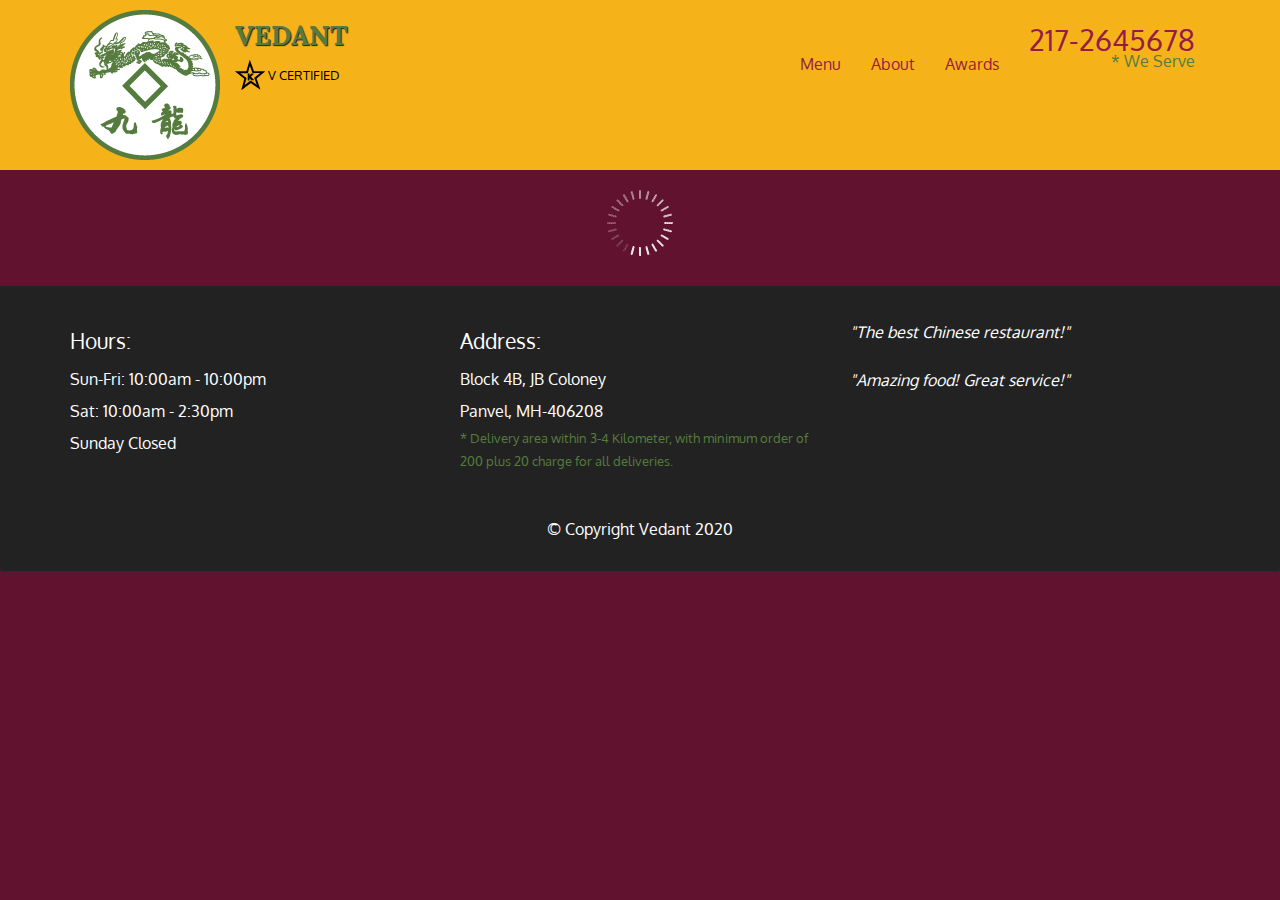
==== commit 9861ec74: "Update index.html" ====
--- a/index.html
+++ b/index.html
@@ -2,7 +2,7 @@
     <meta charset="utf-8">
     <meta http-equiv="X-UA-Compatible" content="IE=edge">
     <meta name="viewport" content="width=device-width, initial-scale=1">
-    <title>David Chu's China Bistro</title>
+    <title>Vedant Chinese Restaurant</title>
     <link rel="stylesheet" href="CSS/bootstrap.min.css">
     <link rel="stylesheet" href="CSS/mod2.css">
     <link href="https://fonts.googleapis.com/css?family=Oxygen:400,300,700" rel="stylesheet" type="text/css">
@@ -21,7 +21,7 @@
             <a href="index.html"><h1>Vedant</h1></a>
             <p>
               <img src="images/star-k-logo.png" alt="K certification">
-              <span>K Certified</span>
+              <span>V Certified</span>
             </p>
           </div>
 
@@ -52,8 +52,8 @@
                 <span class="glyphicon glyphicon-certificate"></span><br class="hidden-xs"> Awards</a>
             </li>
             <li id="phone" class="hidden-xs">
-              <a href="tel:410-602-5008">
-                <span>410-602-5008</span></a><div>* We Deliver</div>
+              <a href="tel:217-2645678">
+                <span>217-2645678</span></a><div>* We Serve</div>
             </li>
           </ul><!-- #nav-list -->
         </div><!-- .collapse .navbar-collapse -->
@@ -78,7 +78,7 @@
         <a href="#" onclick="$dc.loadMenuCategories();"><div id="menu-tile"><span>menu</span></div></a>
       </div>
       <div class="col-md-4 col-sm-6 col-xs-12">
-        <a href="#" onclick="$dc.loadMenuItems('CU');">
+        <a href="#" onclick="$dc.loadMenuItems({{randomCategoryShortName}}');">
           <div id="specials-tile"><span>specials</span></div>
         </a>
       </div>
@@ -97,16 +97,16 @@
       <div class="row">
         <section id="hours" class="col-sm-4">
           <span>Hours:</span><br>
-          Sun-Fri: 11:15am - 10:00pm<br>
-          Sat: 11:15am - 2:30pm<br>
+          Sun-Fri: 10:00am - 10:00pm<br>
+          Sat: 10:00am - 2:30pm<br>
           Sunday Closed
           <hr class="visible-xs">
         </section>
         <section id="address" class="col-sm-4">
           <span>Address:</span><br>
-          block 4B, JB Coloney<br>
+          Block 4B, JB Coloney<br>
           Panvel, MH-406208
-          <p>* Delivery area within 3-4 miles, with minimum order of 200 plus 20 charge for all deliveries.</p>
+          <p>* Delivery area within 3-4 Kilometer, with minimum order of 200 plus 20 charge for all deliveries.</p>
           <hr class="visible-xs">
         </section>
         <section id="testimonials" class="col-sm-4">
